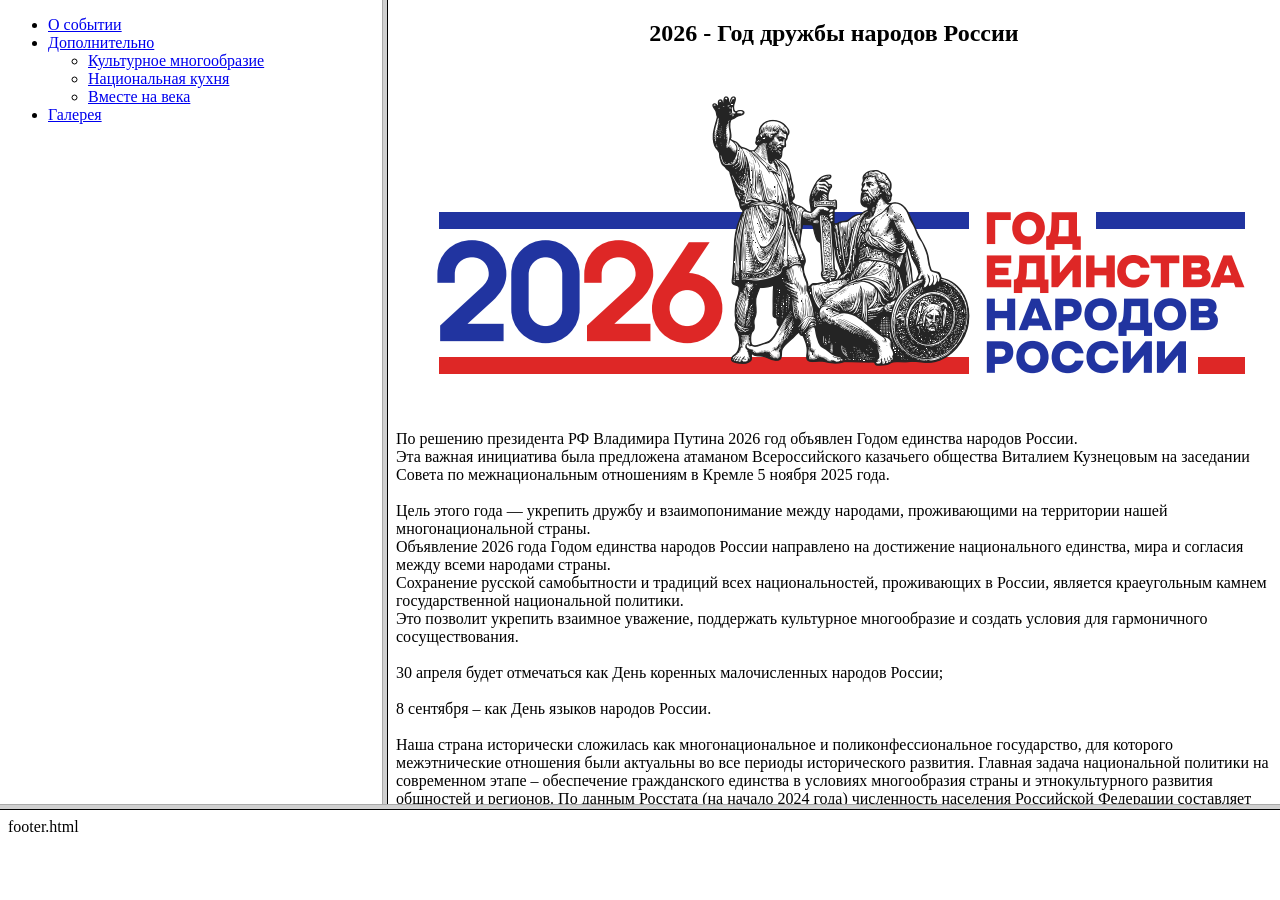
==== index.html @ a872284f "Initial commit" ====
<!DOCTYPE html>
<html lang="ru">
<head>
    <meta charset="UTF-8">
    <title>Год дружбы народов России</title>
</head>
<frameset rows="90%,10%">
    <FRAMESET cols="30%, 70%">
        <frame name="fr1" src="navigation.html" />
        <frame name="fr2" src="about.html" />
    </FRAMESET>
    <frame src="footer.html">
</frameset>
</html>
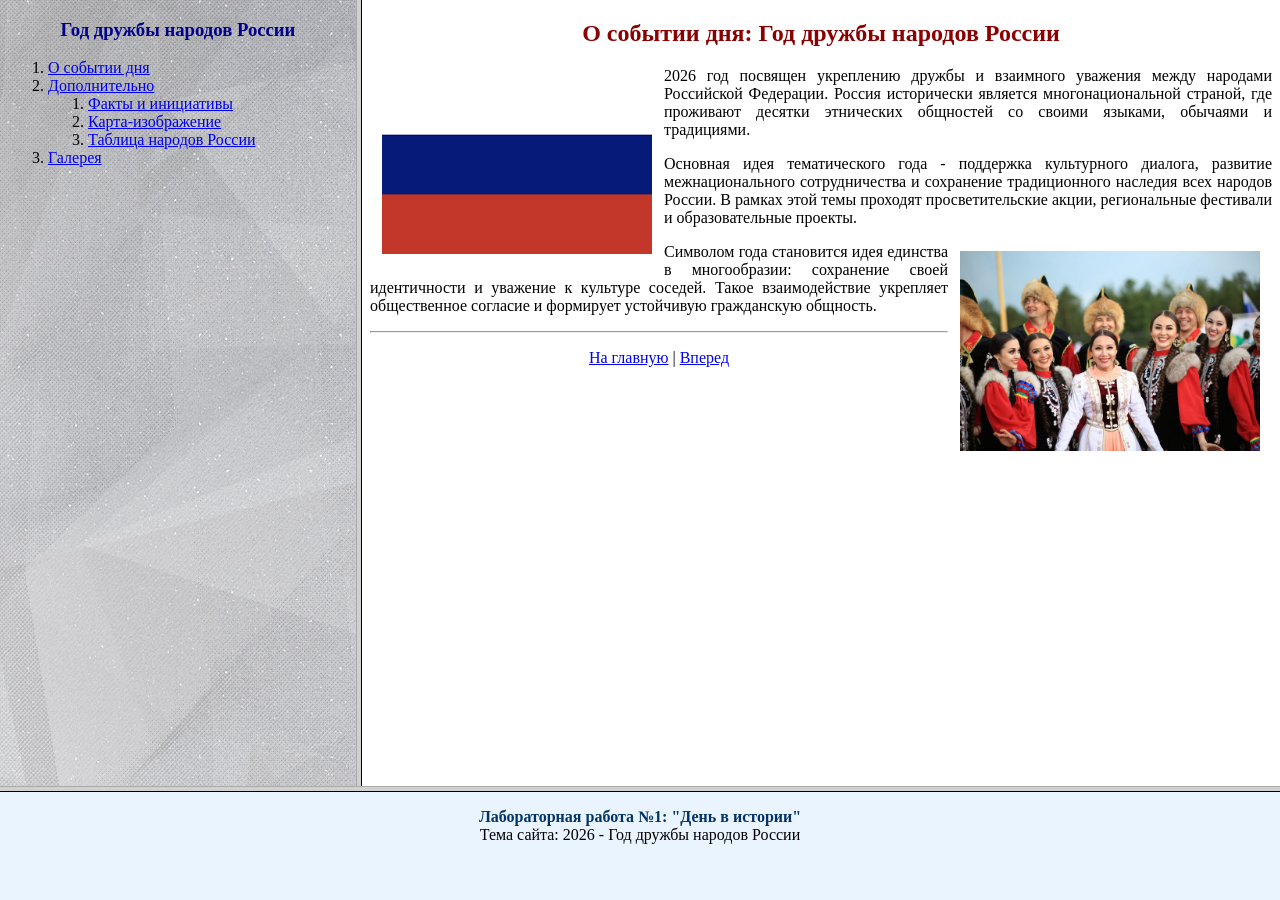
==== commit 2bf5a76f: "Adding task features" ====
--- a/index.html
+++ b/index.html
@@ -4,11 +4,11 @@
     <meta charset="UTF-8">
     <title>Год дружбы народов России</title>
 </head>
-<frameset rows="90%,10%">
-    <FRAMESET cols="30%, 70%">
-        <frame name="fr1" src="navigation.html" />
-        <frame name="fr2" src="about.html" />
-    </FRAMESET>
-    <frame src="footer.html">
+<frameset rows="88%,12%">
+    <frameset cols="28%,72%">
+        <frame name="fr1" src="navigation.html">
+        <frame name="fr2" src="about.html">
+    </frameset>
+    <frame name="footer" src="footer.html">
 </frameset>
 </html>
